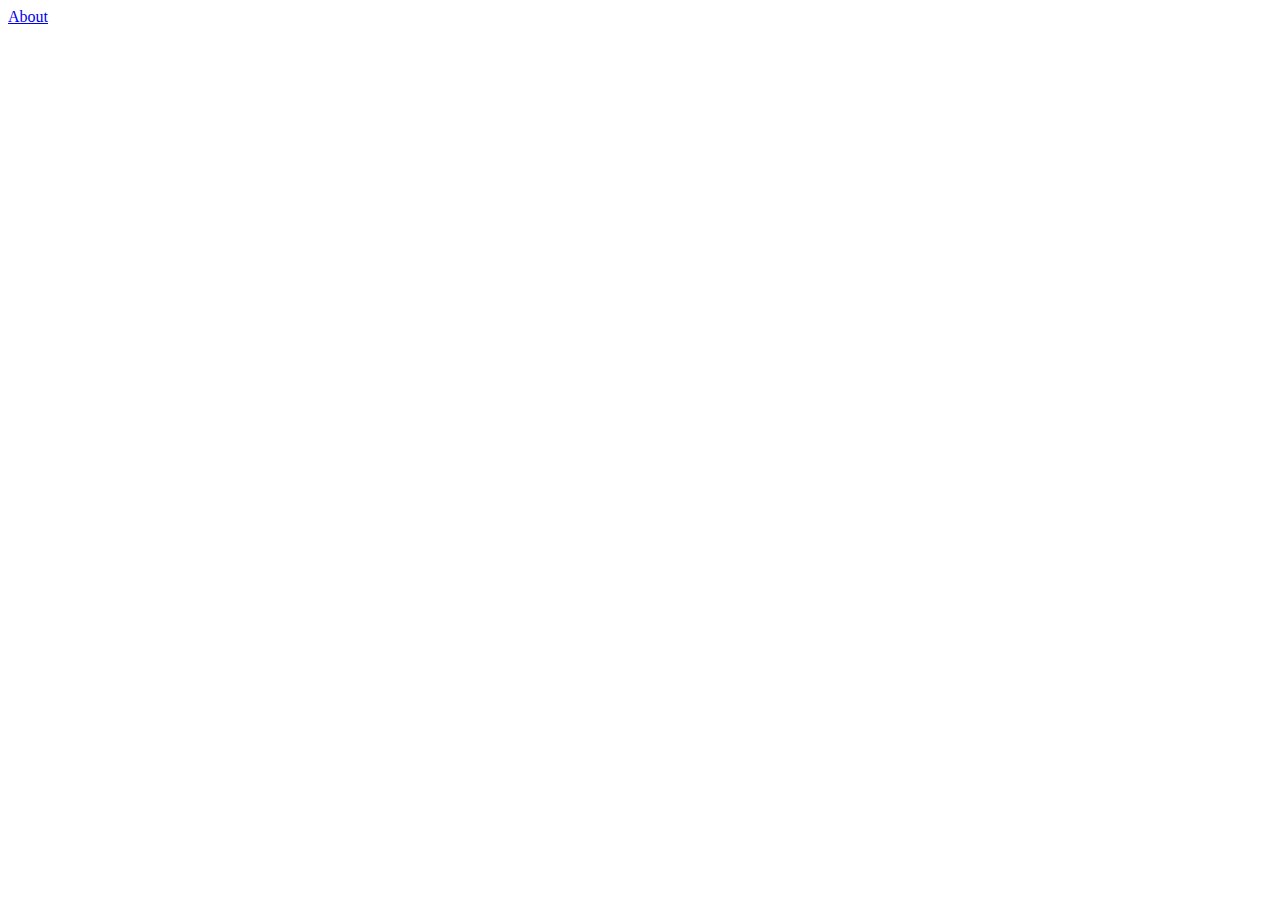
==== index.html @ db07f128 "Create index.html" ====
<!DOCTYPE html>
<html lang="en">
<head>
    <meta charset="UTF-8">
    <meta name="viewport" content="width=device-width, initial-scale=1.0">
    <title>Document</title>
</head>
<body>
    <a href="/about/">About</a>
</body>
</html>
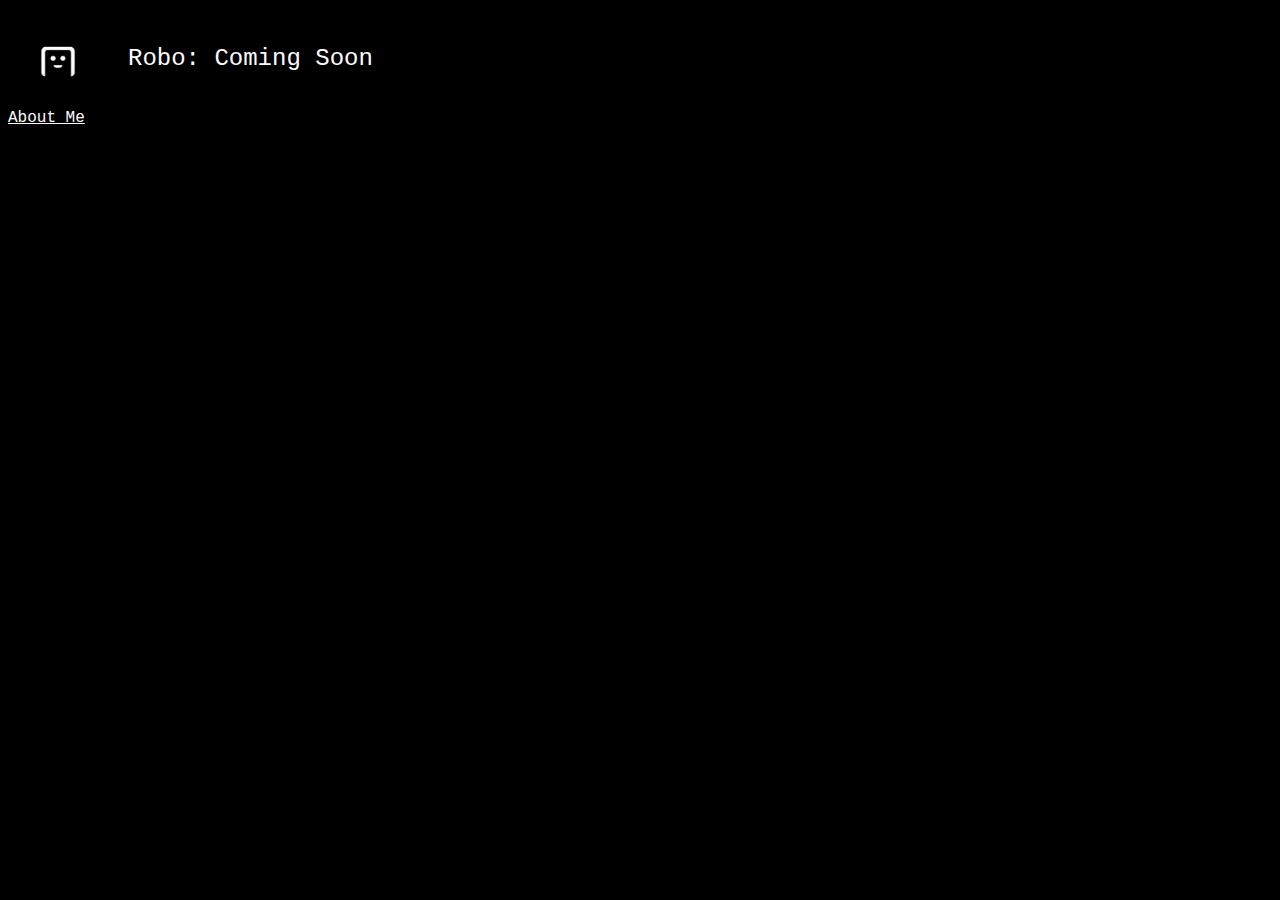
==== commit 4635ffad: "Create index.html" ====
--- a/index.html
+++ b/index.html
@@ -2,10 +2,10 @@
 <html lang="en">
 <head>
     <meta charset="UTF-8">
-    <meta name="viewport" content="width=device-width, initial-scale=1.0">
-    <title>Document</title>
+    <meta http-equiv="refresh" content="0; URL='https://roborbx.github.io/root/'" />
+    <title>Redirecting...</title>
 </head>
 <body>
-    <a href="/about/">About</a>
+    <p>If you are not redirected, <a href="https://roborbx.github.io/root/">click here</a>.</p>
 </body>
 </html>
